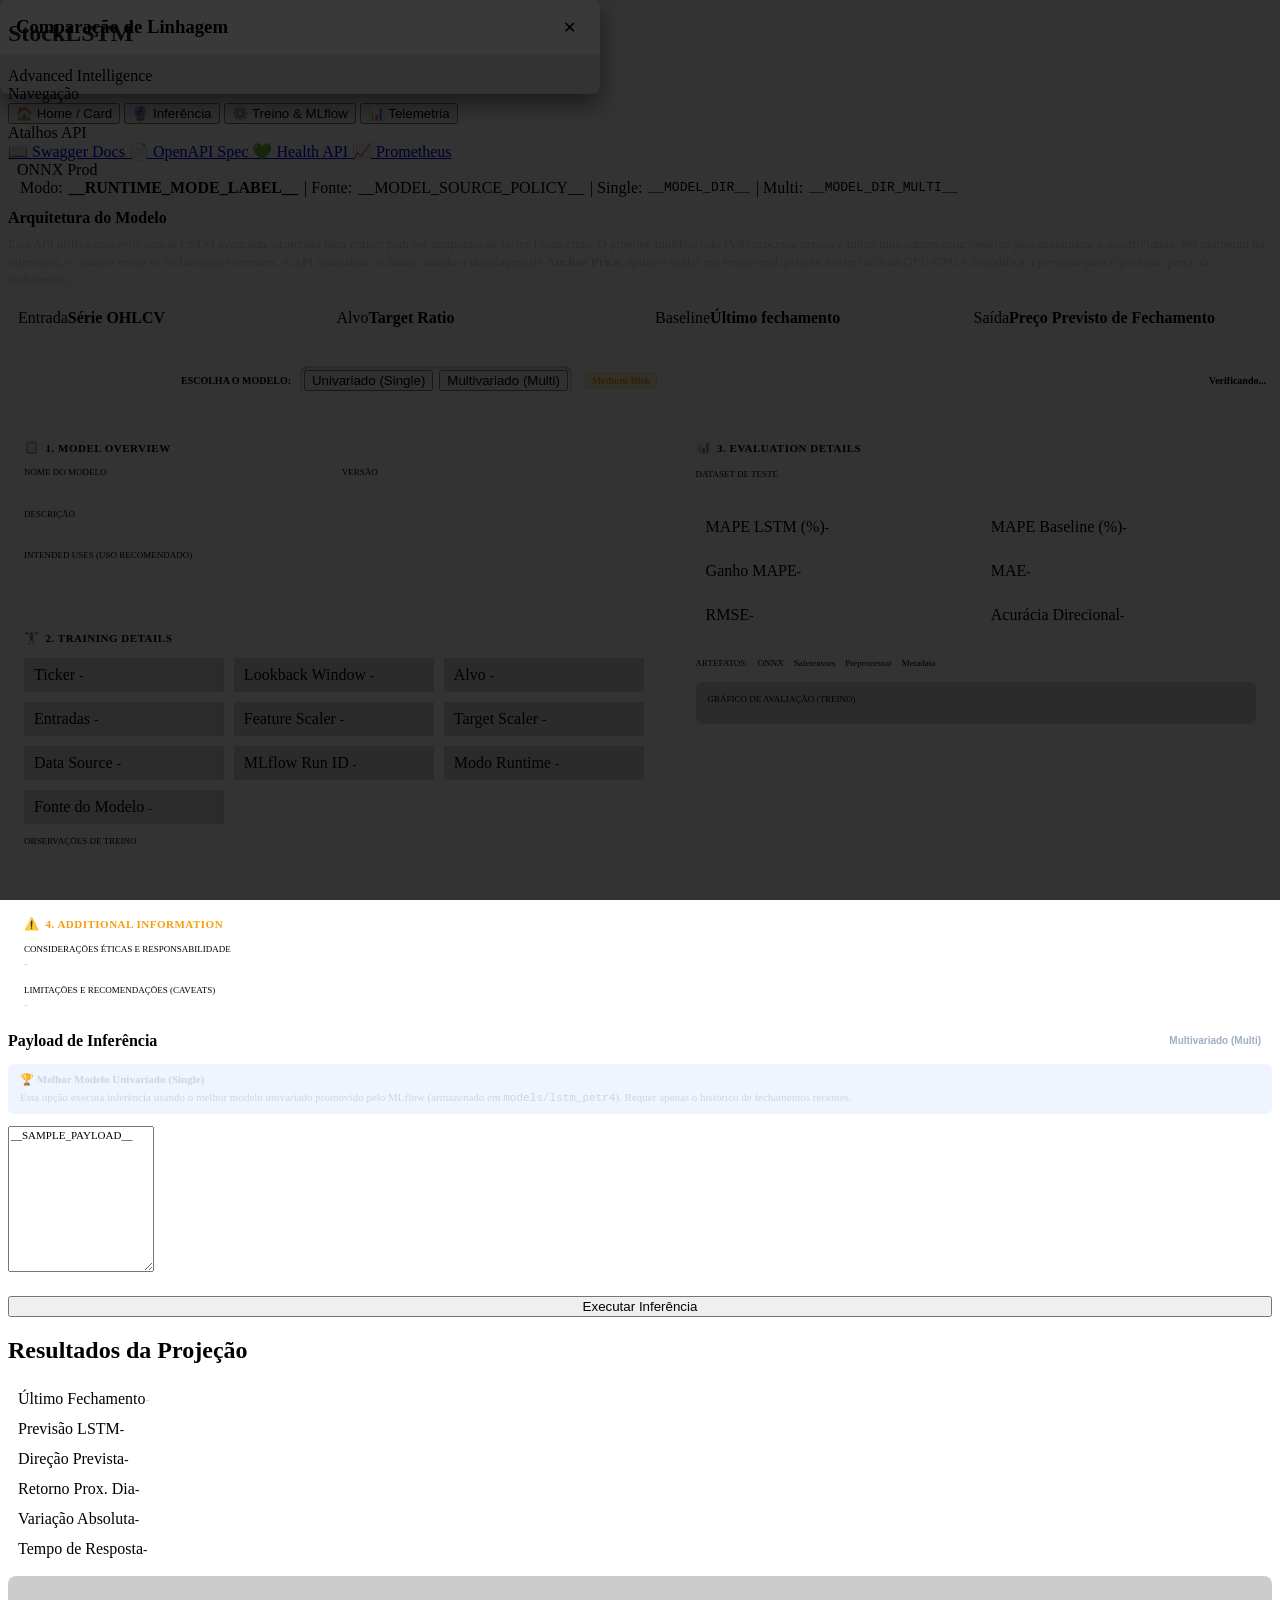
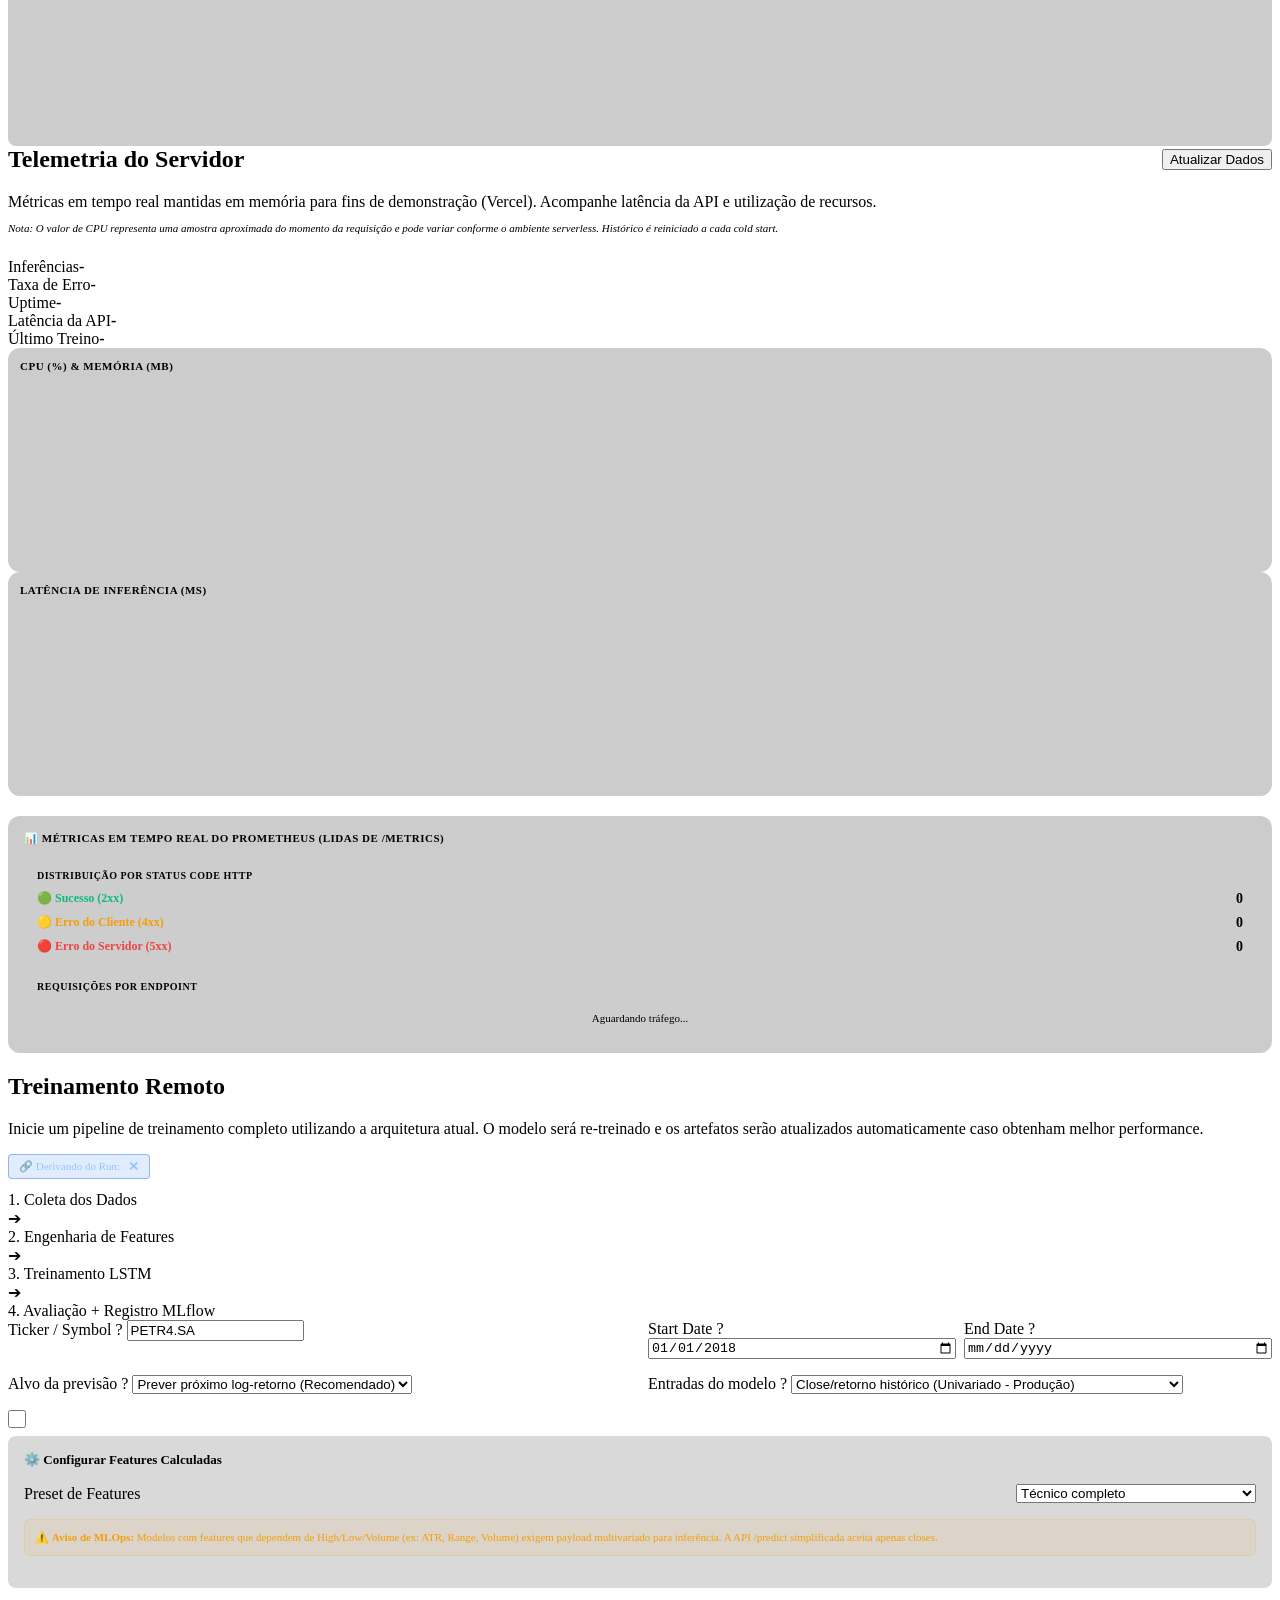
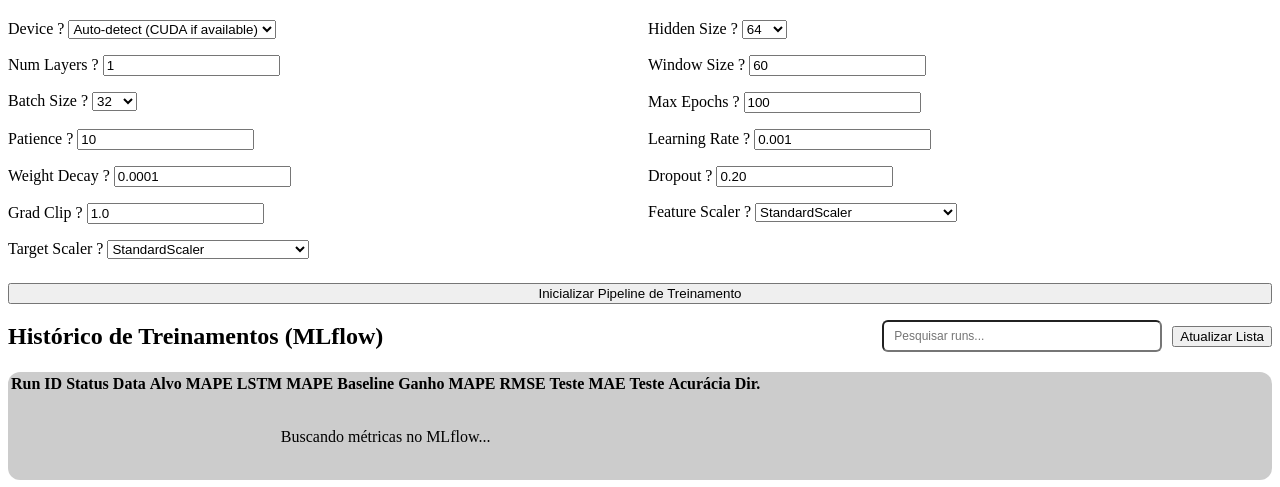
==== src/frontend/index.html @ 53eeaaf8 "ajustes no card e frontend" ====
<!doctype html>
<html lang="pt-BR">

<head>
  <meta charset="utf-8" />
  <meta name="viewport" content="width=device-width, initial-scale=1" />
  <title>StockLSTM Premium Dashboard</title>
  <script src="https://cdn.jsdelivr.net/npm/chart.js"></script>
  <link rel="preconnect" href="https://fonts.googleapis.com">
  <link rel="preconnect" href="https://fonts.gstatic.com" crossorigin>
  <link href="https://fonts.googleapis.com/css2?family=Inter:wght@300;400;500;600;700&display=swap" rel="stylesheet">
  <link rel="stylesheet" href="/frontend/styles.css" />
</head>

<body>
  <div class="app-container">
    <aside class="sidebar">
      <div class="brand">
        <h1>StockLSTM</h1>
        <div class="muted">Advanced Intelligence</div>
      </div>

      <nav class="sidebar-nav">
        <div class="nav-section">Navegação</div>
        <button id="tab-home" class="nav-item active" onclick="showTab('home')">
          <span class="icon">🏠</span> Home / Card
        </button>
        <button id="tab-inference" class="nav-item" onclick="showTab('inference')">
          <span class="icon">🔮</span> Inferência
        </button>
        <button id="tab-train" class="nav-item" onclick="showTab('train')">
          <span class="icon">⚙️</span> Treino & MLflow
        </button>
        <button id="tab-telemetry" class="nav-item" onclick="showTab('telemetry')">
          <span class="icon">📊</span> Telemetria
        </button>

        <div class="nav-section">Atalhos API</div>
        <a href="/docs" target="_blank" class="nav-item">
          <span class="icon">📖</span> Swagger Docs
        </a>
        <a href="/openapi.json" target="_blank" class="nav-item">
          <span class="icon">📄</span> OpenAPI Spec
        </a>
        <a href="/health" target="_blank" class="nav-item">
          <span class="icon">💚</span> Health API
        </a>
        <a href="/metrics" target="_blank" class="nav-item">
          <span class="icon">📈</span> Prometheus
        </a>
      </nav>

      <div class="sidebar-footer">
        <div class="sys-badge">
          <span
            style="display: inline-block; width: 5px; height: 5px; border-radius: 50%; background: var(--success); box-shadow: 0 0 5px var(--success);"></span>
          ONNX Prod
        </div>
      </div>
    </aside>

    <main class="main-content">
      <div class="muted" style="margin-bottom: 12px; display: flex; align-items: center; gap: 6px;">
        <span
          style="display: inline-block; width: 6px; height: 6px; border-radius: 50%; background: var(--success); box-shadow: 0 0 6px var(--success);"></span>
        Modo: <strong>__RUNTIME_MODE_LABEL__</strong> | Fonte: <span>__MODEL_SOURCE_POLICY__</span> |
        Single: <code>__MODEL_DIR__</code> | Multi: <code>__MODEL_DIR_MULTI__</code>
      </div>

      <section id="home" style="display: flex; flex-direction: column; gap: 20px;">
        <!-- Banner Superior: Arquitetura do Modelo -->
        <div class="panel">
          <h2 style="margin-top: 0; margin-bottom: 8px; font-size: 16px;">Arquitetura do Modelo</h2>
          <p style="margin: 0 0 12px 0; line-height: 1.4; color: #cbd5e1; font-size: 13px;">
            Esta API utiliza uma rede neural LSTM avançada, projetada para extrair padrões temporais de séries
            financeiras. O pipeline multivariado (V8) processa preços e injeta indicadores estacionários para maximizar
            a assertividade.
            No momento da inferência, o usuário envia os fechamentos recentes. A API normaliza os dados usando a
            abordagem de <strong>Anchor Price</strong>, aplica o scaler em tempo real, projeta a inferência na GPU/CPU e
            decodifica a previsão para o próximo preço de fechamento.
          </p>
          <div class="cards" style="display: grid; grid-template-columns: repeat(4, 1fr); gap: 10px;">
            <div class="card" style="padding: 8px 10px;"><span>Entrada</span><strong>Série OHLCV</strong></div>
            <div class="card" style="padding: 8px 10px;"><span>Alvo</span><strong>Target Ratio</strong></div>
            <div class="card" style="padding: 8px 10px;"><span>Baseline</span><strong>Último fechamento</strong></div>
            <div class="card" style="padding: 8px 10px;"><span>Saída</span><strong>Preço Previsto de Fechamento</strong>
            </div>
          </div>
        </div>

	        <!-- Título de Seção do Model Card -->
	        <div
	          style="display: flex; justify-content: space-between; align-items: center; border-bottom: 1px solid var(--panel-border); padding-bottom: 8px; margin-top: 10px; gap: 16px; flex-wrap: wrap;">
	          <div style="display: flex; align-items: center; gap: 12px; flex-wrap: wrap;">
	            <h2 style="margin: 0; font-size: 15px; font-weight: 700; color: #fff;">Ficha Técnica do Modelo</h2>
	            <div style="display: flex; align-items: center; gap: 8px; flex-wrap: wrap;">
	              <span class="muted" style="font-size: 10px; text-transform: uppercase; font-weight: 700;">Escolha o modelo:</span>
	              <div class="toggle-group"
	                style="display: inline-flex; background: rgba(255,255,255,0.04); padding: 4px; border-radius: 8px; border: 1px solid rgba(255,255,255,0.14); gap: 6px; box-shadow: inset 0 2px 4px rgba(0,0,0,0.3);">
	                <button id="btn-mc-single" class="mc-toggle-btn active" onclick="changeModelCardView('single')">Univariado (Single)</button>
	                <button id="btn-mc-multi" class="mc-toggle-btn" onclick="changeModelCardView('multi')">Multivariado (Multi)</button>
	              </div>
	            </div>
            <span id="mc-risk-rating" class="status-badge"
              style="background: rgba(245, 158, 11, 0.15); color: #f59e0b; border: 1px solid rgba(245, 158, 11, 0.3); font-size: 10px; font-weight: 600; padding: 2px 6px; border-radius: 4px;">Medium
              Risk</span>
          </div>
          <span class="status-badge" id="mc-status"
            style="font-size: 10px; font-weight: 600; padding: 2px 6px; border-radius: 4px;">Verificando...</span>
        </div>

        <!-- Conteúdo do Model Card em 2 Colunas Equilibradas -->
        <div style="display: grid; grid-template-columns: 1.1fr 1fr; gap: 20px; align-items: start;">

          <!-- Coluna Esquerda: Overview, Training e Additional Info -->
          <div style="display: flex; flex-direction: column; gap: 20px;">

            <!-- Seção 1: Model Overview -->
            <div class="panel" style="display: flex; flex-direction: column; gap: 12px; padding: 16px;">
              <h3
                style="font-size: 11px; color: var(--accent); text-transform: uppercase; font-weight: 700; letter-spacing: 0.5px; margin: 0; display: flex; align-items: center; gap: 6px;">
                <span style="font-size: 12px;">📋</span> 1. Model Overview
              </h3>
              <div style="display: grid; grid-template-columns: 1fr 1fr; gap: 16px;">
                <div>
                  <span class="muted"
                    style="font-size: 9px; text-transform: uppercase; display: block; margin-bottom: 2px;">Nome do
                    Modelo</span>
                  <strong id="mc-name" style="font-size: 13px; color: #fff;">-</strong>
                </div>
                <div>
                  <span class="muted"
                    style="font-size: 9px; text-transform: uppercase; display: block; margin-bottom: 2px;">Versão</span>
                  <strong id="mc-version" style="font-size: 13px; color: #fff;">-</strong>
                </div>
              </div>
              <div>
                <span class="muted"
                  style="font-size: 9px; text-transform: uppercase; display: block; margin-bottom: 2px;">Descrição</span>
                <p id="mc-description" style="font-size: 12px; line-height: 1.4; margin: 0; color: #cbd5e1;">-</p>
              </div>
              <div>
                <span class="muted"
                  style="font-size: 9px; text-transform: uppercase; display: block; margin-bottom: 2px;">Intended Uses
                  (Uso Recomendado)</span>
                <p id="mc-intended-uses"
                  style="font-size: 12px; line-height: 1.4; margin: 0; color: #cbd5e1; font-style: italic;">-</p>
              </div>
            </div>

            <!-- Seção 2: Training Details -->
            <div class="panel" style="display: flex; flex-direction: column; gap: 12px; padding: 16px;">
              <h3
                style="font-size: 11px; color: var(--primary); text-transform: uppercase; font-weight: 700; letter-spacing: 0.5px; margin: 0; display: flex; align-items: center; gap: 6px;">
                <span style="font-size: 12px;">🏋️‍♂️</span> 2. Training Details
              </h3>
              <div style="display: grid; grid-template-columns: repeat(3, 1fr); gap: 10px;">
                <div class="card" style="background: rgba(0,0,0,0.15); padding: 8px 10px;">
                  <span>Ticker</span>
                  <strong id="mc-symbol" style="font-size: 13px;">-</strong>
                </div>
                <div class="card" style="background: rgba(0,0,0,0.15); padding: 8px 10px;">
                  <span>Lookback Window</span>
                  <strong id="mc-window" style="font-size: 13px;">-</strong>
                </div>
                <div class="card" style="background: rgba(0,0,0,0.15); padding: 8px 10px;">
                  <span>Alvo</span>
                  <strong id="mc-target" style="font-size: 13px;">-</strong>
                </div>
                <div class="card" style="background: rgba(0,0,0,0.15); padding: 8px 10px;">
                  <span>Entradas</span>
                  <strong id="mc-feature-mode" style="font-size: 13px;">-</strong>
                </div>
                <div class="card" style="background: rgba(0,0,0,0.15); padding: 8px 10px;">
                  <span>Feature Scaler</span>
                  <strong id="mc-feature-scaler" style="font-size: 13px;">-</strong>
                </div>
                <div class="card" style="background: rgba(0,0,0,0.15); padding: 8px 10px;">
                  <span>Target Scaler</span>
                  <strong id="mc-target-scaler" style="font-size: 13px;">-</strong>
                </div>
                <div class="card" style="background: rgba(0,0,0,0.15); padding: 8px 10px;">
                  <span>Data Source</span>
                  <strong id="mc-data-source" style="font-size: 13px;">-</strong>
                </div>
                <div class="card" style="background: rgba(0,0,0,0.15); padding: 8px 10px;">
                  <span>MLflow Run ID</span>
                  <strong id="mc-run-id"
                    style="font-size: 11px; font-family: var(--font-mono); color: var(--primary); word-break: break-all;">-</strong>
                </div>
                <div class="card" style="background: rgba(0,0,0,0.15); padding: 8px 10px;">
                  <span>Modo Runtime</span>
                  <strong id="mc-runtime-mode" style="font-size: 13px;">-</strong>
                </div>
                <div class="card" style="background: rgba(0,0,0,0.15); padding: 8px 10px;">
                  <span>Fonte do Modelo</span>
                  <strong id="mc-model-source" style="font-size: 11px; line-height: 1.3;">-</strong>
                </div>
              </div>
              <div id="mc-features-container" style="display: none;">
                <span class="muted"
                  style="font-size: 9px; text-transform: uppercase; display: block; margin-bottom: 2px;">Features usadas
                  (<strong id="mc-feature-count" style="font-size: 9px;">-</strong>)</span>
                <p id="mc-feature-cols"
                  style="font-size: 11px; line-height: 1.4; margin: 0; color: #cbd5e1; word-break: break-word;">-</p>
              </div>
              <div>
                <span class="muted"
                  style="font-size: 9px; text-transform: uppercase; display: block; margin-bottom: 2px;">Observações de
                  Treino</span>
                <p id="mc-observations" style="font-size: 12px; line-height: 1.4; margin: 0; color: #cbd5e1;">-</p>
              </div>
            </div>

            <!-- Seção 4: Additional Information -->
            <div class="panel" style="display: flex; flex-direction: column; gap: 12px; padding: 16px;">
              <h3
                style="font-size: 11px; color: #f59e0b; text-transform: uppercase; font-weight: 700; letter-spacing: 0.5px; margin: 0; display: flex; align-items: center; gap: 6px;">
                <span style="font-size: 12px;">⚠️</span> 4. Additional Information
              </h3>
              <div>
                <span class="muted"
                  style="font-size: 9px; text-transform: uppercase; display: block; margin-bottom: 2px;">Considerações
                  Éticas e Responsabilidade</span>
                <p id="mc-ethical" style="font-size: 12px; line-height: 1.4; margin: 0; color: #cbd5e1;">-</p>
              </div>
              <div>
                <span class="muted"
                  style="font-size: 9px; text-transform: uppercase; display: block; margin-bottom: 2px;">Limitações e
                  Recomendações (Caveats)</span>
                <p id="mc-caveats" style="font-size: 12px; line-height: 1.4; margin: 0; color: #cbd5e1;">-</p>
              </div>
            </div>

          </div>

          <!-- Coluna Direita: Evaluation Details (Metrics, Artifacts e Gráfico) -->
          <div style="display: flex; flex-direction: column; gap: 20px;">

            <div class="panel" style="display: flex; flex-direction: column; gap: 14px; padding: 16px;">
              <h3
                style="font-size: 11px; color: var(--success); text-transform: uppercase; font-weight: 700; letter-spacing: 0.5px; margin: 0; display: flex; align-items: center; gap: 6px;">
                <span style="font-size: 12px;">📊</span> 3. Evaluation Details
              </h3>

              <div>
                <span class="muted"
                  style="font-size: 9px; text-transform: uppercase; display: block; margin-bottom: 2px;">Dataset de
                  Teste</span>
                <p id="mc-eval-dataset" style="font-size: 12px; margin: 0; color: #cbd5e1; font-weight: 500;">-</p>
              </div>

              <div style="display: grid; grid-template-columns: repeat(2, 1fr); gap: 10px;">
                <div class="card" style="padding: 8px 10px;"><span>MAPE LSTM (%)</span><strong id="mc-mape"
                    style="color: var(--success); font-size: 13px;">-</strong></div>
                <div class="card" style="padding: 8px 10px;"><span>MAPE Baseline (%)</span><strong
                    id="mc-baseline-mape" style="font-size: 13px;">-</strong></div>
                <div class="card" style="padding: 8px 10px;"><span>Ganho MAPE</span><strong id="mc-gain-mape"
                    style="font-size: 13px;">-</strong></div>
                <div class="card" style="padding: 8px 10px;"><span>MAE</span><strong id="mc-mae"
                    style="font-size: 13px;">-</strong></div>
                <div class="card" style="padding: 8px 10px;"><span>RMSE</span><strong id="mc-rmse"
                    style="font-size: 13px;">-</strong></div>
                <div class="card" style="padding: 8px 10px;"><span>Acurácia Direcional</span><strong id="mc-dir"
                    style="color: var(--success); font-size: 13px;">-</strong></div>
              </div>

              <div
                style="display: flex; gap: 10px; align-items: center; flex-wrap: wrap; border-top: 1px solid var(--panel-border); padding-top: 12px;">
                <span class="muted" style="font-size: 9px; text-transform: uppercase;">Artefatos:</span>
                <span id="mc-art-onnx" class="status-badge" style="font-size: 9px;">ONNX</span>
                <span id="mc-art-safetensors" class="status-badge" style="font-size: 9px;">Safetensors</span>
                <span id="mc-art-preproc" class="status-badge" style="font-size: 9px;">Preprocessor</span>
                <span id="mc-art-meta" class="status-badge" style="font-size: 9px;">Metadata</span>
              </div>

              <div
                style="background: rgba(0,0,0,0.15); border-radius: 6px; border: 1px solid var(--panel-border); padding: 12px; text-align: center; position: relative;">
                <div style="display: flex; justify-content: space-between; align-items: center; margin-bottom: 8px;">
                  <span class="muted" style="font-size: 9px; text-transform: uppercase;">Gráfico de Avaliação
                    (Treino)</span>
                  <button id="btn-zoom-image" onclick="openImageModal()"
                    style="background: rgba(255,255,255,0.05); color: #fff; border: 1px solid rgba(255,255,255,0.1); padding: 2px 6px; border-radius: 4px; font-size: 9px; cursor: pointer; display: none; transition: 0.2s;"
                    onmouseover="this.style.background='rgba(255,255,255,0.1)'"
                    onmouseout="this.style.background='rgba(255,255,255,0.05)'">🔍 Ampliar</button>
                </div>
                <img id="mc-image" onclick="openImageModal()" src="" alt="Performance do Modelo"
                  style="max-width: 100%; height: auto; border-radius: 4px; display: none; margin: 0 auto; cursor: pointer; transition: transform 0.2s;"
                  onmouseover="this.style.transform='scale(1.01)'" onmouseout="this.style.transform='scale(1.0)'" />
              </div>
            </div>

          </div>

        </div>
      </section>

      <section id="inference" class="grid hidden">
        <div class="panel">
          <div style="display: flex; justify-content: space-between; align-items: center; margin-bottom: 12px;">
            <h2 style="margin: 0; font-size: 16px;">Payload de Inferência</h2>
            <div class="toggle-group" style="display: inline-flex; background: rgba(255,255,255,0.05); padding: 2px; border-radius: 6px; border: 1px solid rgba(255,255,255,0.1); gap: 4px;">
              <button id="btn-inf-single" onclick="changeInferenceModel('single')" style="background: var(--accent); color: #fff; border: none; padding: 3px 8px; border-radius: 4px; font-size: 10px; font-weight: 600; cursor: pointer; transition: 0.2s;">Univariado (Single)</button>
              <button id="btn-inf-multi" onclick="changeInferenceModel('multi')" style="background: transparent; color: #a0aec0; border: none; padding: 3px 8px; border-radius: 4px; font-size: 10px; font-weight: 600; cursor: pointer; transition: 0.2s;">Multivariado (Multi)</button>
            </div>
          </div>
          
          <div id="inference-model-info" style="background: rgba(59, 130, 246, 0.08); border-left: 3px solid var(--accent); padding: 8px 12px; border-radius: 6px; margin-bottom: 12px; font-size: 11px; line-height: 1.4; color: #cbd5e1;">
            <strong style="color: var(--accent-hover); display: block; margin-bottom: 2px;">🏆 Melhor Modelo Univariado (Single)</strong>
            <span>Esta opção executa inferência usando o melhor modelo univariado promovido pelo MLflow (armazenado em <code>models/lstm_petr4</code>). Requer apenas o histórico de fechamentos recentes.</span>
          </div>

          <textarea id="payload" spellcheck="false"
            style="height: 140px; font-size: 11px; font-family: var(--font-mono); margin-bottom: 10px;">__SAMPLE_PAYLOAD__</textarea>
          <div style="margin-top: 10px;">
            <button class="primary" style="width: 100%;" onclick="runPrediction()">Executar Inferência</button>
          </div>
          <div id="error" class="error hidden"></div>
        </div>
        <div class="panel">
          <h2>Resultados da Projeção</h2>
          <div class="cards" style="grid-template-columns: repeat(3, 1fr); gap: 8px; margin-bottom: 12px;">
            <div class="card" style="padding: 6px 10px;"><span>Último Fechamento</span><strong id="lastClose"
                style="color: #cbd5e1; font-size: 13px;">-</strong></div>
            <div class="card" style="padding: 6px 10px;"><span>Previsão LSTM</span><strong id="predictedClose"
                style="color: var(--accent-hover); font-size: 13px;">-</strong></div>
            <div class="card" style="padding: 6px 10px;"><span>Direção Prevista</span><strong id="direction"
                style="font-size: 13px;">-</strong></div>
            <div class="card" style="padding: 6px 10px;"><span>Retorno Prox. Dia</span><strong id="returnPct"
                style="font-size: 13px;">-</strong></div>
            <div class="card" style="padding: 6px 10px;"><span>Variação Absoluta</span><strong id="diffAbs"
                style="font-size: 13px;">-</strong></div>
            <div class="card" style="padding: 6px 10px;"><span>Tempo de Resposta</span><strong id="latency"
                style="color: var(--success); font-size: 13px;">-</strong></div>
          </div>
          <div
            style="background: rgba(0,0,0,0.2); border-radius: 8px; padding: 10px; border: 1px solid var(--panel-border);">
            <div style="position: relative; height: 150px; width: 100%;">
              <canvas id="priceChart"></canvas>
            </div>
          </div>
        </div>
      </section>

      <section id="telemetry" class="panel hidden">
        <div style="display: flex; justify-content: space-between; align-items: center; margin-bottom: 20px;">
          <h2 style="margin: 0;">Telemetria do Servidor</h2>
          <button class="update-btn" onclick="loadTelemetry()">Atualizar Dados</button>
        </div>
        <p class="muted" style="margin-bottom: 8px;">Métricas em tempo real mantidas em memória para fins de
          demonstração (Vercel). Acompanhe latência da API e utilização de recursos.</p>
        <p class="muted" style="font-size: 11px; margin-bottom: 24px; color: var(--muted); font-style: italic;">Nota: O
          valor de CPU representa uma amostra aproximada do momento da requisição e pode variar conforme o ambiente
          serverless. Histórico é reiniciado a cada cold start.</p>

        <div class="cards" style="grid-template-columns: repeat(5, 1fr);">
          <div class="card"><span>Inferências</span><strong id="tel-reqs">-</strong></div>
          <div class="card"><span>Taxa de Erro</span><strong id="tel-errs">-</strong></div>
          <div class="card"><span>Uptime</span><strong id="tel-uptime">-</strong></div>
          <div class="card"><span>Latência da API</span><strong id="tel-lat">-</strong></div>
          <div class="card"><span>Último Treino</span><strong id="tel-train-time">-</strong></div>
        </div>

        <div class="grid">
          <div
            style="background: rgba(0,0,0,0.2); border-radius: 12px; padding: 12px; border: 1px solid var(--panel-border);">
            <h3
              style="font-size: 11px; margin: 0 0 8px 0; color: var(--muted); text-transform: uppercase; font-weight: 700; letter-spacing: 0.5px;">
              CPU (%) & Memória (MB)</h3>
            <div style="position: relative; height: 180px; width: 100%;">
              <canvas id="resourceChart"></canvas>
            </div>
          </div>
          <div
            style="background: rgba(0,0,0,0.2); border-radius: 12px; padding: 12px; border: 1px solid var(--panel-border);">
            <h3
              style="font-size: 11px; margin: 0 0 8px 0; color: var(--muted); text-transform: uppercase; font-weight: 700; letter-spacing: 0.5px;">
              Latência de Inferência (ms)</h3>
            <div style="position: relative; height: 180px; width: 100%;">
              <canvas id="latencyChart"></canvas>
            </div>
          </div>
        </div>

        <div style="margin-top: 20px; background: rgba(0,0,0,0.2); border-radius: 12px; padding: 16px; border: 1px solid var(--panel-border);">
          <h3 style="font-size: 11px; margin: 0 0 12px 0; color: var(--accent); text-transform: uppercase; font-weight: 700; letter-spacing: 0.5px; display: flex; align-items: center; gap: 8px;">
            📊 Métricas em Tempo Real do Prometheus (lidas de /metrics)
          </h3>
          <div class="grid" style="grid-template-columns: repeat(2, 1fr); gap: 16px; margin-top: 12px;">
            <div style="background: rgba(255,255,255,0.02); border-radius: 8px; padding: 12px; border: 1px solid rgba(255,255,255,0.05);">
              <h4 style="font-size: 10px; color: var(--muted); margin: 0 0 10px 0; text-transform: uppercase; letter-spacing: 0.5px;">Distribuição por Status Code HTTP</h4>
              <div style="display: flex; flex-direction: column; gap: 8px;">
                <div style="display: flex; justify-content: space-between; align-items: center;">
                  <span style="font-size: 12px; color: #10b981; font-weight: 600;">🟢 Sucesso (2xx)</span>
                  <strong id="metrics-2xx" style="font-size: 14px;">0</strong>
                </div>
                <div style="display: flex; justify-content: space-between; align-items: center;">
                  <span style="font-size: 12px; color: #f59e0b; font-weight: 600;">🟡 Erro do Cliente (4xx)</span>
                  <strong id="metrics-4xx" style="font-size: 14px;">0</strong>
                </div>
                <div style="display: flex; justify-content: space-between; align-items: center;">
                  <span style="font-size: 12px; color: #ef4444; font-weight: 600;">🔴 Erro do Servidor (5xx)</span>
                  <strong id="metrics-5xx" style="font-size: 14px;">0</strong>
                </div>
              </div>
            </div>
            <div style="background: rgba(255,255,255,0.02); border-radius: 8px; padding: 12px; border: 1px solid rgba(255,255,255,0.05);">
              <h4 style="font-size: 10px; color: var(--muted); margin: 0 0 10px 0; text-transform: uppercase; letter-spacing: 0.5px;">Requisições por Endpoint</h4>
              <div id="metrics-endpoints-list" style="display: flex; flex-direction: column; gap: 6px; max-height: 100px; overflow-y: auto; font-size: 11px;">
                <div class="muted" style="text-align: center; padding-top: 10px;">Aguardando tráfego...</div>
              </div>
            </div>
          </div>
        </div>
      </section>

      <section id="train" class="grid hidden">
        <div class="panel">
          <h2>Treinamento Remoto</h2>
          <p class="muted">Inicie um pipeline de treinamento completo utilizando a arquitetura atual. O modelo será
            re-treinado e os artefatos serão atualizados automaticamente caso obtenham melhor performance.</p>

          <div id="lineage-badge" class="hidden"
            style="margin-bottom: 12px; display: inline-flex; align-items: center; gap: 8px; background: rgba(59, 130, 246, 0.15); border: 1px solid rgba(59, 130, 246, 0.5); padding: 4px 10px; border-radius: 4px; font-size: 11px; color: #93c5fd;">
            <span>🔗 Derivando do Run: <strong id="lineage-run-id"></strong></span>
            <button onclick="clearLineage()"
              style="background: none; border: none; color: #93c5fd; cursor: pointer; padding: 0; font-weight: bold;"
              title="Remover relacionamento">✕</button>
          </div>
          <input type="hidden" id="train-parent-run-id" value="">

          <div id="train-pipeline" class="pipeline-flow hidden">
            <div class="pipeline-node" id="step-1">1. Coleta dos Dados</div>
            <div class="pipeline-arrow">➔</div>
            <div class="pipeline-node" id="step-2">2. Engenharia de Features</div>
            <div class="pipeline-arrow">➔</div>
            <div class="pipeline-node" id="step-3">3. Treinamento LSTM</div>
            <div class="pipeline-arrow">➔</div>
            <div class="pipeline-node" id="step-4">4. Avaliação + Registro MLflow</div>
          </div>

          <div style="display: grid; grid-template-columns: 1fr 1fr; gap: 16px; margin-bottom: 24px;">
            <div class="form-group">
              <label>Ticker / Symbol <span class="tooltip-icon"
                  data-tooltip="Símbolo da ação no Yahoo Finance. Padrão: PETR4.SA">?</span></label>
              <input id="train-symbol" type="text" value="PETR4.SA">
            </div>
            
            <div class="form-group" style="display: grid; grid-template-columns: 1fr 1fr; gap: 8px; margin-bottom: 0;">
              <div>
                <label>Start Date <span class="tooltip-icon" data-tooltip="Data de início do histórico.">?</span></label>
                <input id="train-start" type="date" value="2018-01-01" style="width: 100%; box-sizing: border-box;">
              </div>
              <div>
                <label>End Date <span class="tooltip-icon" data-tooltip="Data fim do histórico.">?</span></label>
                <input id="train-end" type="date" value="" style="width: 100%; box-sizing: border-box;">
              </div>
            </div>

            <div class="form-group">
              <label>Alvo da previsão <span class="tooltip-icon"
                  data-tooltip="O que o modelo aprende a prever. Ex.: próximo log-retorno ou próximo fechamento bruto.">?</span></label>
              <select id="train-target">
                <option value="log_returns">Prever próximo log-retorno (Recomendado)</option>
                <option value="raw_close">Prever próximo fechamento bruto</option>
              </select>
            </div>
            <div class="form-group">
              <label>Entradas do modelo <span class="tooltip-icon"
                  data-tooltip="Quais variáveis entram no X histórico da LSTM. single e technical_features são elegíveis para promoção automática; demais modos multivariados exigem validação manual.">?</span></label>
              <select id="train-feature" onchange="onFeatureModeChange()">
                <option value="single">Close/retorno histórico (Univariado - Produção)</option>
                <option value="ohlcv">OHLCV bruto: Open, High, Low, Close, Volume (Experimental)</option>
                <option value="ohlcv_returns">OHLCV + log-retorno histórico (Experimental)</option>
                <option value="technical_features">Indicadores técnicos calculados (Produção)</option>
                <option value="custom">Features escolhidas manualmente (Experimental)</option>
              </select>
            </div>

            <div class="form-group"
              style="grid-column: span 2; display: flex; align-items: center; gap: 12px; justify-content: flex-start;">
              <input id="use-calc-features" type="checkbox"
                style="width: 18px !important; height: 18px; margin: 0 !important; cursor: pointer;"
                onchange="toggleCalcFeaturesSection()">
              <label for="use-calc-features"
                style="cursor: pointer; font-size: 13px; font-weight: 600; color: #ffffff; margin-bottom: 0;">Usar
                features calculadas</label>
            </div>

            <div id="calc-features-panel" class="panel hidden"
              style="grid-column: span 2; background: rgba(0,0,0,0.15); border: 1px solid var(--panel-border); padding: 16px; display: flex; flex-direction: column; gap: 16px; border-radius: 8px; margin-top: -8px; margin-bottom: 16px;">
              <h3
                style="font-size: 13px; color: var(--primary); margin: 0; display: flex; align-items: center; gap: 6px;">
                ⚙️ Configurar Features Calculadas
              </h3>

              <div class="form-group"
                style="background: none; border: none; padding: 0; display: flex; justify-content: space-between; align-items: center;">
                <label style="color: var(--text); font-weight: 500;">Preset de Features</label>
                <select id="feature-preset-select" onchange="applyPreset()" style="width: 240px !important;">
                  <option value="technical_complete">Técnico completo</option>
                  <option value="returns_basic">Retornos básicos</option>
                  <option value="returns_trend">Retornos + tendência</option>
                  <option value="returns_volatility">Retornos + volatilidade</option>
                  <option value="custom">Customizado</option>
                </select>
              </div>

              <div id="warning-multivariate" class="hidden"
                style="padding: 10px; background: rgba(245, 158, 11, 0.08); border: 1px solid rgba(245, 158, 11, 0.15); color: #f59e0b; font-size: 11px; border-radius: 6px; line-height: 1.4;">
                ⚠️ <strong>Aviso de MLOps:</strong> Modelos com features que dependem de High/Low/Volume (ex: ATR,
                Range, Volume) exigem payload multivariado para inferência. A API /predict simplificada aceita apenas
                closes.
              </div>

              <div id="groups-container" style="display: flex; flex-direction: column; gap: 16px;"></div>
            </div>
            <div class="form-group">
              <label>Device <span class="tooltip-icon"
                  data-tooltip="Força a CPU ou GPU. CUDA reduz o tempo drasticamente mas exige hardware NVIDIA compatível e Drivers instalados.">?</span></label>
              <select id="train-device">
                <option value="auto">Auto-detect (CUDA if available)</option>
                <option value="cpu">CPU Only</option>
                <option value="cuda">NVIDIA CUDA</option>
              </select>
            </div>

            <div class="form-group">
              <label>Hidden Size <span class="tooltip-icon"
                  data-tooltip="Capacidade de memória da rede. Use potências de 2 por organização de treino; 32 ou 64 são bons padrões, 128 aumenta capacidade e risco de overfitting.">?</span></label>
              <select id="train-hidden">
                <option value="16">16</option>
                <option value="32">32</option>
                <option value="64" selected>64</option>
                <option value="128">128</option>
              </select>
            </div>
            <div class="form-group">
              <label>Num Layers <span class="tooltip-icon"
                  data-tooltip="Número de camadas LSTM. 1 ou 2 é suficiente na maioria dos casos financeiros.">?</span></label>
              <input id="train-layers" type="number" value="1">
            </div>

            <div class="form-group">
              <label>Window Size <span class="tooltip-icon"
                  data-tooltip="Lookback em pregões. Não precisa ser potência de 2: 5≈1 semana, 20≈1 mês, 60≈3 meses.">?</span></label>
              <input id="train-window" type="number" value="60">
            </div>
            <div class="form-group">
              <label>Batch Size <span class="tooltip-icon"
                  data-tooltip="Quantidade de amostras por atualização de pesos. Use potências de 2 por costume de GPU/memória; 32 é um bom padrão.">?</span></label>
              <select id="train-batch">
                <option value="16">16</option>
                <option value="32" selected>32</option>
                <option value="64">64</option>
                <option value="128">128</option>
              </select>
            </div>

            <div class="form-group">
              <label>Max Epochs <span class="tooltip-icon"
                  data-tooltip="Máximo de ciclos completos de treinamento. Mais ciclos forçam aprendizado, mas correm risco de Overfitting (decorar os dados).">?</span></label>
              <input id="train-epochs" type="number" value="100">
            </div>
            <div class="form-group">
              <label>Patience <span class="tooltip-icon"
                  data-tooltip="A rede pára o treino automaticamente e reverte se não melhorar a métrica de teste por X épocas seguidas, poupando tempo e overfitting.">?</span></label>
              <input id="train-patience" type="number" value="10">
            </div>

            <div class="form-group">
              <label>Learning Rate <span class="tooltip-icon"
                  data-tooltip="Taxa de aprendizado. Valores altos convergem muito rápido mas costumam 'pular' o melhor mínimo do erro. Muito baixos custam muito tempo.">?</span></label>
              <input id="train-lr" type="number" step="0.0001" value="0.001">
            </div>
            <div class="form-group">
              <label>Weight Decay <span class="tooltip-icon"
                  data-tooltip="Penalidade L2. Força os pesos a ficarem pequenos, prevenindo overfitting.">?</span></label>
              <input id="train-wd" type="number" step="0.0001" value="0.0001">
            </div>

            <div class="form-group">
              <label>Dropout <span class="tooltip-icon"
                  data-tooltip="Percentual de neurônios 'desligados' intencionalmente durante o treino. Ajuda a forçar a rede a generalizar e não decorar os dados. (0.2 = 20%)">?</span></label>
              <input id="train-dropout" type="number" step="0.01" value="0.20">
            </div>
            <div class="form-group">
              <label>Grad Clip <span class="tooltip-icon"
                  data-tooltip="Evita que os gradientes explodam e desestabilizem os pesos da rede.">?</span></label>
              <input id="train-clip" type="number" step="0.1" value="1.0">
            </div>
            <div class="form-group">
              <label>Feature Scaler <span class="tooltip-icon"
                  data-tooltip="Tipo do normalizador das features de entrada: StandardScaler, MinMaxScaler ou RobustScaler (recomendado para atenuar outliers em ações).">?</span></label>
              <select id="train-feature-scaler">
                <option value="standard">StandardScaler</option>
                <option value="minmax">MinMaxScaler</option>
                <option value="robust">RobustScaler (Recomendado)</option>
              </select>
            </div>
            <div class="form-group">
              <label>Target Scaler <span class="tooltip-icon"
                  data-tooltip="Tipo do normalizador do alvo (target): StandardScaler, MinMaxScaler ou RobustScaler (recomendado para atenuar outliers em ações).">?</span></label>
              <select id="train-target-scaler">
                <option value="standard">StandardScaler</option>
                <option value="minmax">MinMaxScaler</option>
                <option value="robust">RobustScaler (Recomendado)</option>
              </select>
            </div>
          </div>
          <button class="primary" style="width: 100%" onclick="runTraining()" id="train-btn">Inicializar Pipeline de
            Treinamento</button>



          <div id="train-error" class="error hidden"></div>
          <pre id="train-success" class="hidden"
            style="margin-top: 16px; border-color: rgba(16, 185, 129, 0.3); color: #34d399;"></pre>
        </div>
        <div class="panel">
          <div style="display: flex; justify-content: space-between; align-items: center; margin-bottom: 20px;">
            <h2 style="margin: 0;">Histórico de Treinamentos (MLflow)</h2>
            <div style="display: flex; align-items: center; gap: 10px; flex-wrap: wrap; justify-content: flex-end;">
              <input id="runs-search" type="search" placeholder="Pesquisar runs..."
                oninput="renderRunsTable()"
                style="width: min(280px, 48vw); padding: 7px 10px; font-size: 12px; border-radius: 6px;">
              <button class="update-btn" onclick="loadRuns()">Atualizar Lista</button>
            </div>
          </div>
          <div
            style="overflow-x: auto; background: rgba(0,0,0,0.2); border-radius: 12px; border: 1px solid var(--panel-border);">
            <table>
              <thead>
                <tr>
                  <th onclick="sortRuns('run_id')" style="cursor: pointer;">Run ID <span id="sort-run_id"></span></th>
                  <th onclick="sortRuns('status')" style="cursor: pointer;">Status <span id="sort-status"></span></th>
                  <th onclick="sortRuns('start_time')" style="cursor: pointer;">Data <span id="sort-start_time"></span></th>
                  <th onclick="sortRuns('target_mode')" style="cursor: pointer;">Alvo <span id="sort-target_mode"></span></th>
                  <th onclick="sortRuns('test_lstm_mape_pct')" style="cursor: pointer;">MAPE LSTM <span id="sort-test_lstm_mape_pct"></span></th>
                  <th onclick="sortRuns('test_baseline_mape_pct')" style="cursor: pointer;">MAPE Baseline <span id="sort-test_baseline_mape_pct"></span></th>
                  <th onclick="sortRuns('baseline_gain_pct')" style="cursor: pointer;">Ganho MAPE <span id="sort-baseline_gain_pct"></span></th>
                  <th onclick="sortRuns('test_lstm_rmse')" style="cursor: pointer;">RMSE Teste <span id="sort-test_lstm_rmse"></span></th>
                  <th onclick="sortRuns('test_lstm_mae')" style="cursor: pointer;">MAE Teste <span id="sort-test_lstm_mae"></span></th>
                  <th onclick="sortRuns('directional_accuracy_pct')" style="cursor: pointer;">Acurácia Dir. <span id="sort-directional_accuracy_pct"></span></th>
                </tr>
              </thead>
              <tbody id="runs-table-body">
                <tr>
                  <td colspan="10" class="muted" style="text-align: center; padding: 32px;">Buscando métricas no
                    MLflow...</td>
                </tr>
              </tbody>
            </table>
          </div>
        </div>
    </main>
  </div>

  <div id="lineage-modal" class="hidden"
    style="position: fixed; top: 0; left: 0; width: 100%; height: 100%; background: rgba(0,0,0,0.8); z-index: 1000; align-items: center; justify-content: center;">
    <div
      style="background: var(--panel-bg); border: 1px solid var(--panel-border); border-radius: 8px; width: 600px; max-width: 95%; max-height: 90vh; box-shadow: 0 10px 25px rgba(0,0,0,0.5); display: flex; flex-direction: column; overflow: hidden;">
      <div
        style="padding: 16px; border-bottom: 1px solid var(--panel-border); display: flex; justify-content: space-between; align-items: center; background: rgba(255,255,255,0.03); flex-shrink: 0;">
        <h3 style="margin: 0; color: var(--text);">Comparação de Linhagem</h3>
        <button
          onclick="document.getElementById('lineage-modal').classList.add('hidden'); document.getElementById('lineage-modal').style.display = 'none';"
          style="background: none; border: none; color: var(--muted); cursor: pointer; font-size: 16px; padding: 0 8px;">✕</button>
      </div>
      <div style="padding: 20px; overflow-y: auto;" id="lineage-modal-content">
        <!-- Content populated by JS -->
      </div>
    </div>
  </div>

  <script>
    window.DASHBOARD_CONFIG = {
      enableTrainingApi: "__ENABLE_TRAINING_API__" === "true"
    };
  </script>
  <script src="/frontend/app.js"></script>

  <!-- Lightbox Modal para o Gráfico de Performance -->
  <div id="image-modal" class="hidden"
    style="position: fixed; top: 0; left: 0; width: 100%; height: 100%; background: rgba(0, 0, 0, 0.75); backdrop-filter: blur(8px); -webkit-backdrop-filter: blur(8px); z-index: 10000; display: none; align-items: center; justify-content: center; opacity: 0; transition: opacity 0.3s ease;">
    <div
      style="position: relative; max-width: 90%; max-height: 90%; background: var(--panel-bg); border: 1px solid var(--panel-border); border-radius: 12px; padding: 16px; box-shadow: 0 20px 25px -5px rgba(0, 0, 0, 0.5);">
      <button onclick="closeImageModal()"
        style="position: absolute; top: -12px; right: -12px; width: 30px; height: 30px; border-radius: 50%; background: #ef4444; color: #fff; border: 2px solid #fff; font-size: 14px; font-weight: bold; cursor: pointer; display: flex; align-items: center; justify-content: center; box-shadow: 0 4px 6px rgba(0,0,0,0.3); transition: 0.2s;"
        onmouseover="this.style.transform='scale(1.1)'" onmouseout="this.style.transform='scale(1)'">✕</button>
      <img id="modal-img-content" src="" alt="Performance Ampliada"
        style="max-width: 100%; max-height: 80vh; border-radius: 6px; display: block;" />
      <div style="text-align: center; margin-top: 10px; font-size: 11px; color: #a0aec0; font-weight: 500;">
        Gráfico de Performance e Curva de Perdas (Treino/Validação)
      </div>
    </div>
  </div>
</body>

</html>
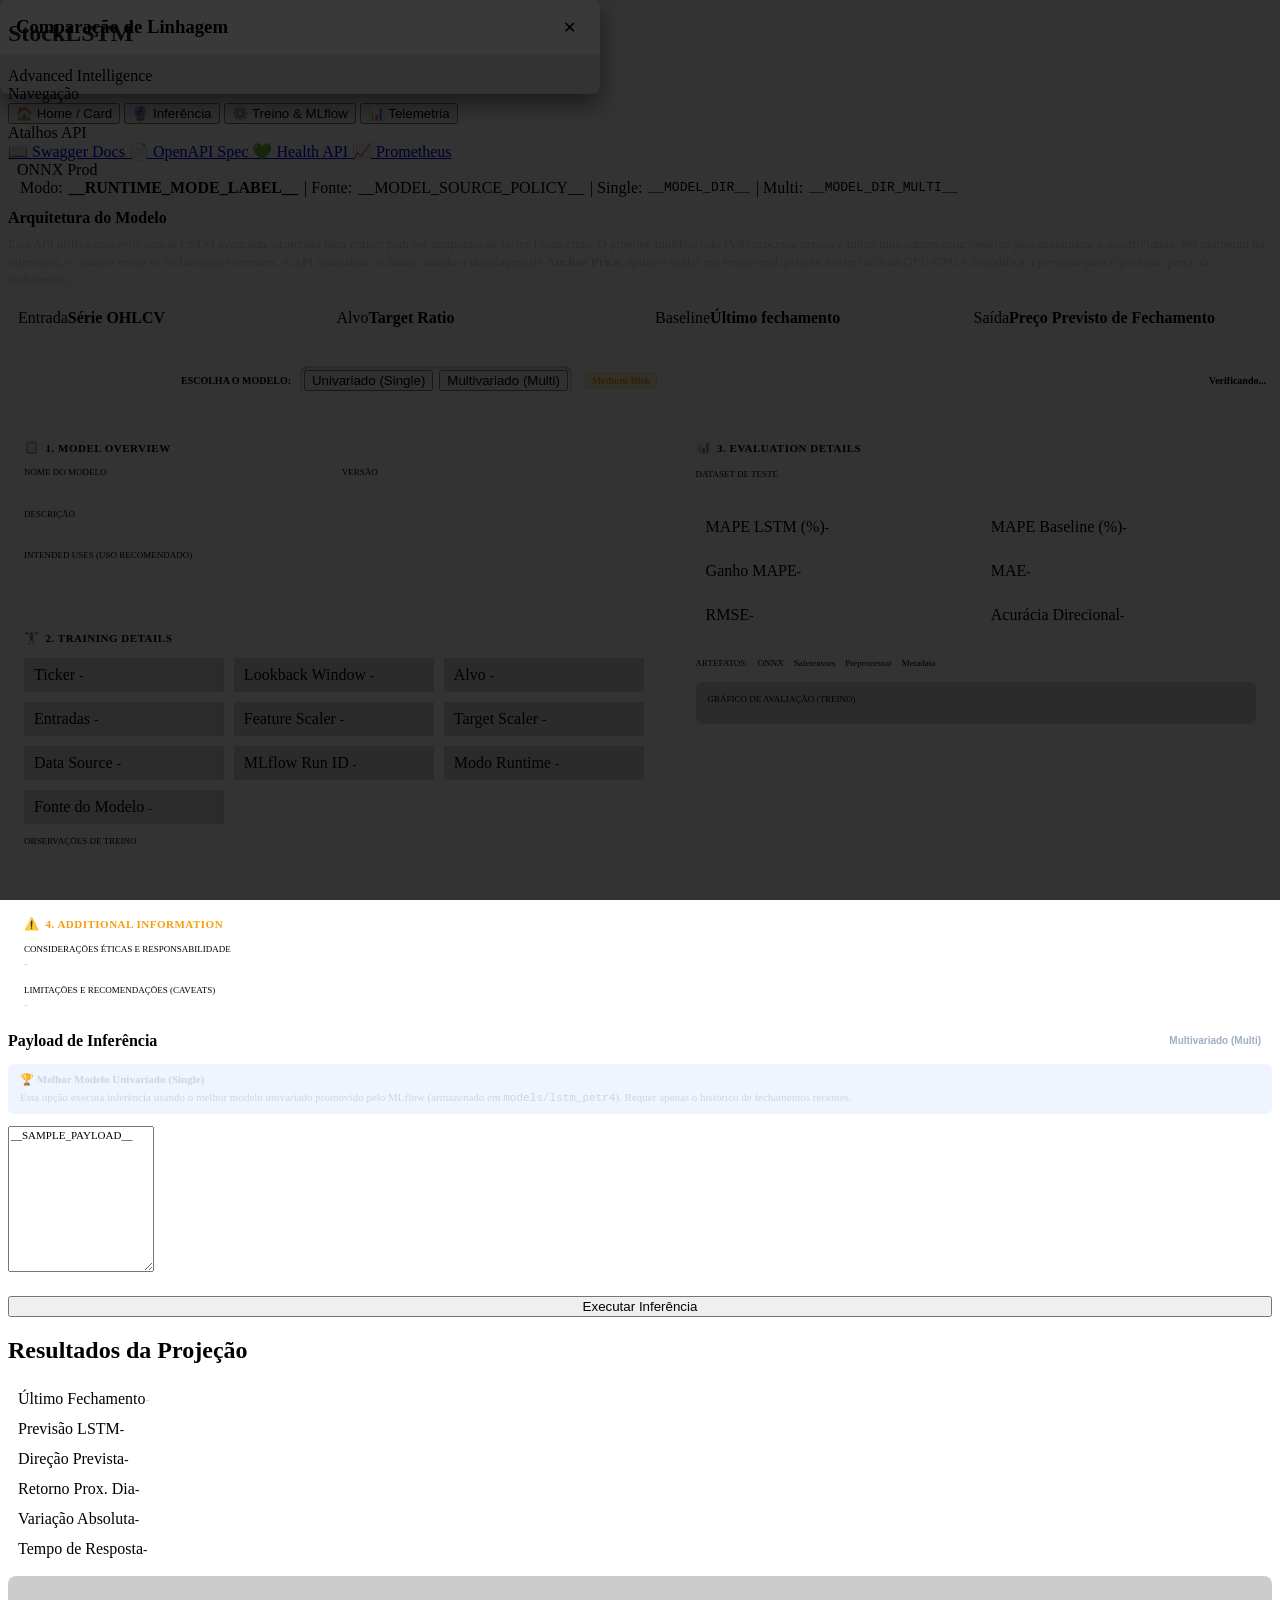
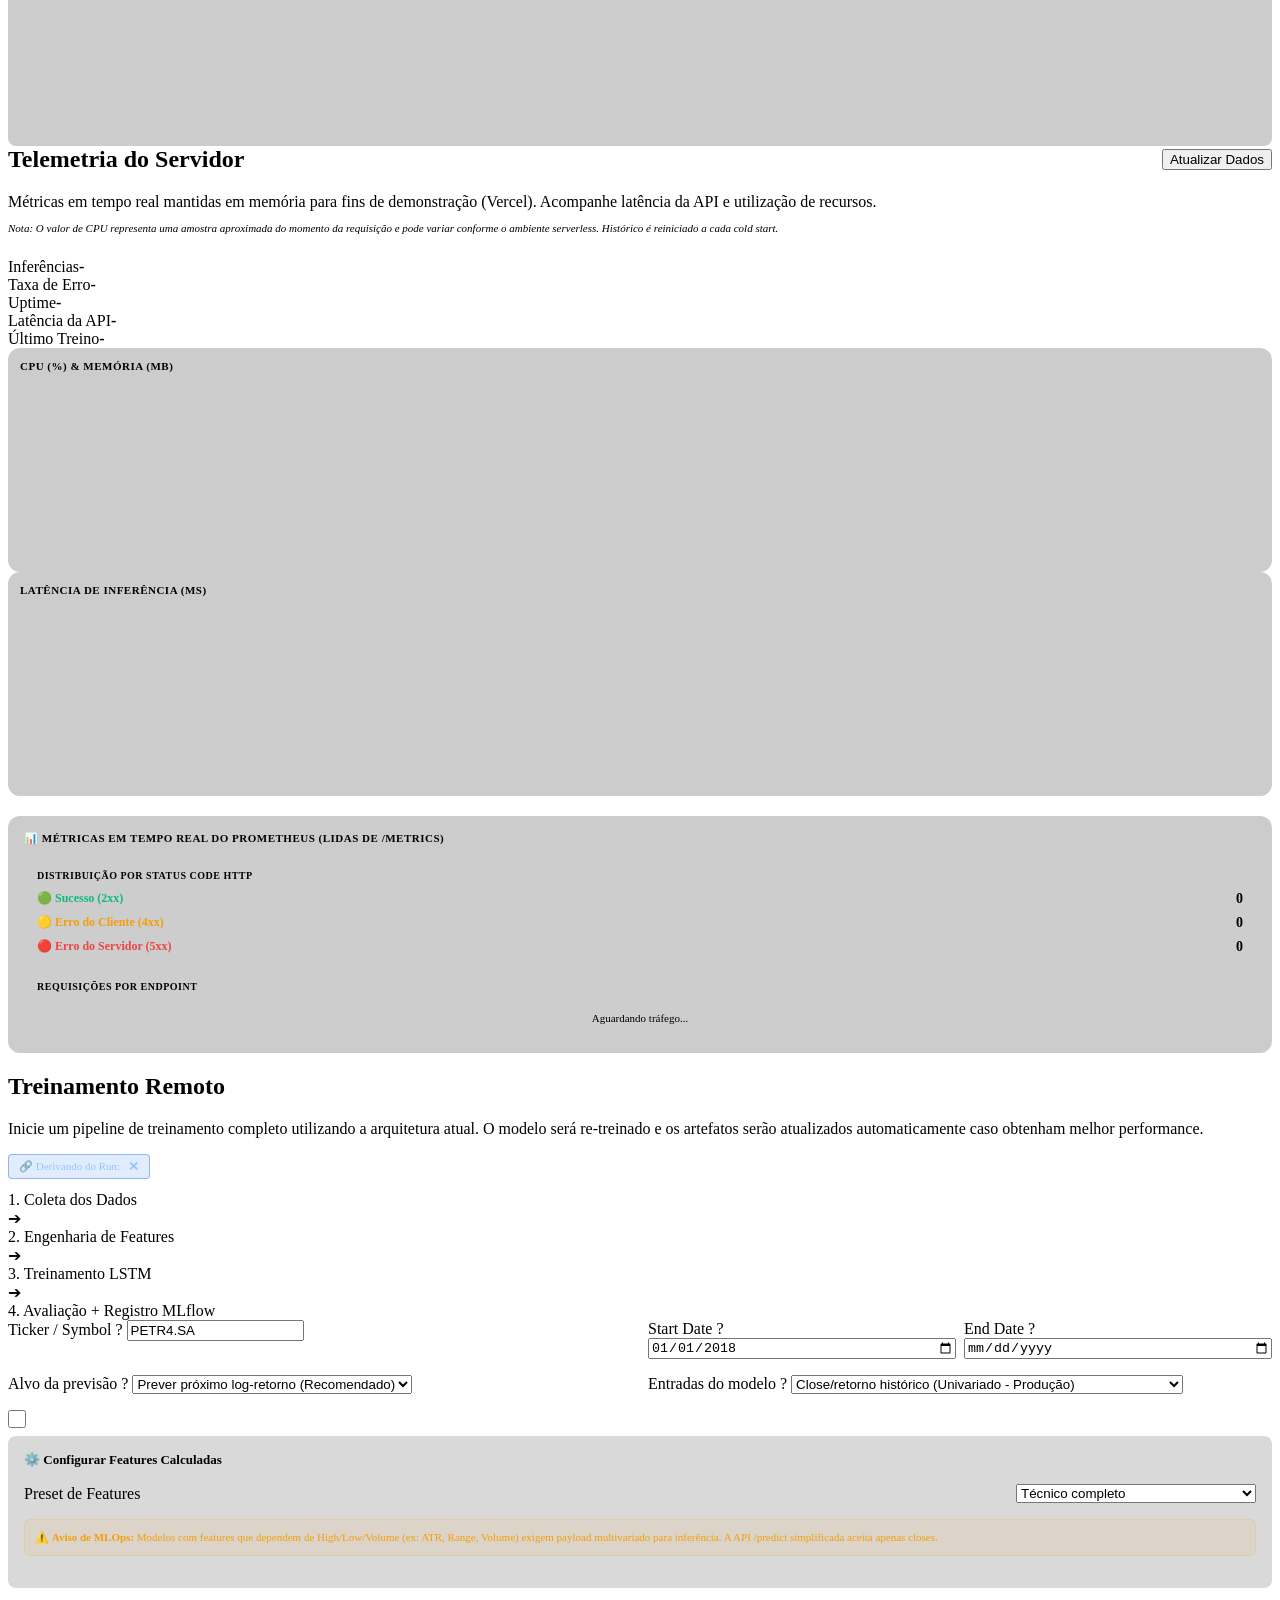
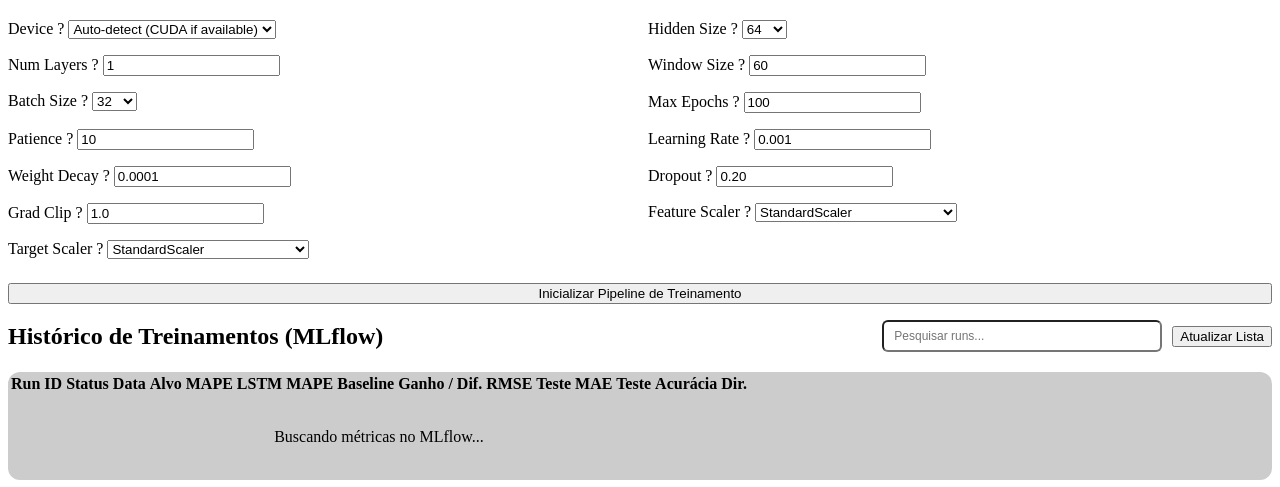
==== commit b945643c: "melhoria de README.md melhoria de comentátio e docstring em código" ====
--- a/src/frontend/index.html
+++ b/src/frontend/index.html
@@ -638,7 +638,7 @@
                   <th onclick="sortRuns('target_mode')" style="cursor: pointer;">Alvo <span id="sort-target_mode"></span></th>
                   <th onclick="sortRuns('test_lstm_mape_pct')" style="cursor: pointer;">MAPE LSTM <span id="sort-test_lstm_mape_pct"></span></th>
                   <th onclick="sortRuns('test_baseline_mape_pct')" style="cursor: pointer;">MAPE Baseline <span id="sort-test_baseline_mape_pct"></span></th>
-                  <th onclick="sortRuns('baseline_gain_pct')" style="cursor: pointer;">Ganho MAPE <span id="sort-baseline_gain_pct"></span></th>
+                  <th onclick="sortRuns('baseline_gain_pct')" style="cursor: pointer;">Ganho / Dif. <span id="sort-baseline_gain_pct"></span></th>
                   <th onclick="sortRuns('test_lstm_rmse')" style="cursor: pointer;">RMSE Teste <span id="sort-test_lstm_rmse"></span></th>
                   <th onclick="sortRuns('test_lstm_mae')" style="cursor: pointer;">MAE Teste <span id="sort-test_lstm_mae"></span></th>
                   <th onclick="sortRuns('directional_accuracy_pct')" style="cursor: pointer;">Acurácia Dir. <span id="sort-directional_accuracy_pct"></span></th>
@@ -678,7 +678,7 @@
       enableTrainingApi: "__ENABLE_TRAINING_API__" === "true"
     };
   </script>
-  <script src="/frontend/app.js"></script>
+  <script type="module" src="/frontend/main.js"></script>
 
   <!-- Lightbox Modal para o Gráfico de Performance -->
   <div id="image-modal" class="hidden"
